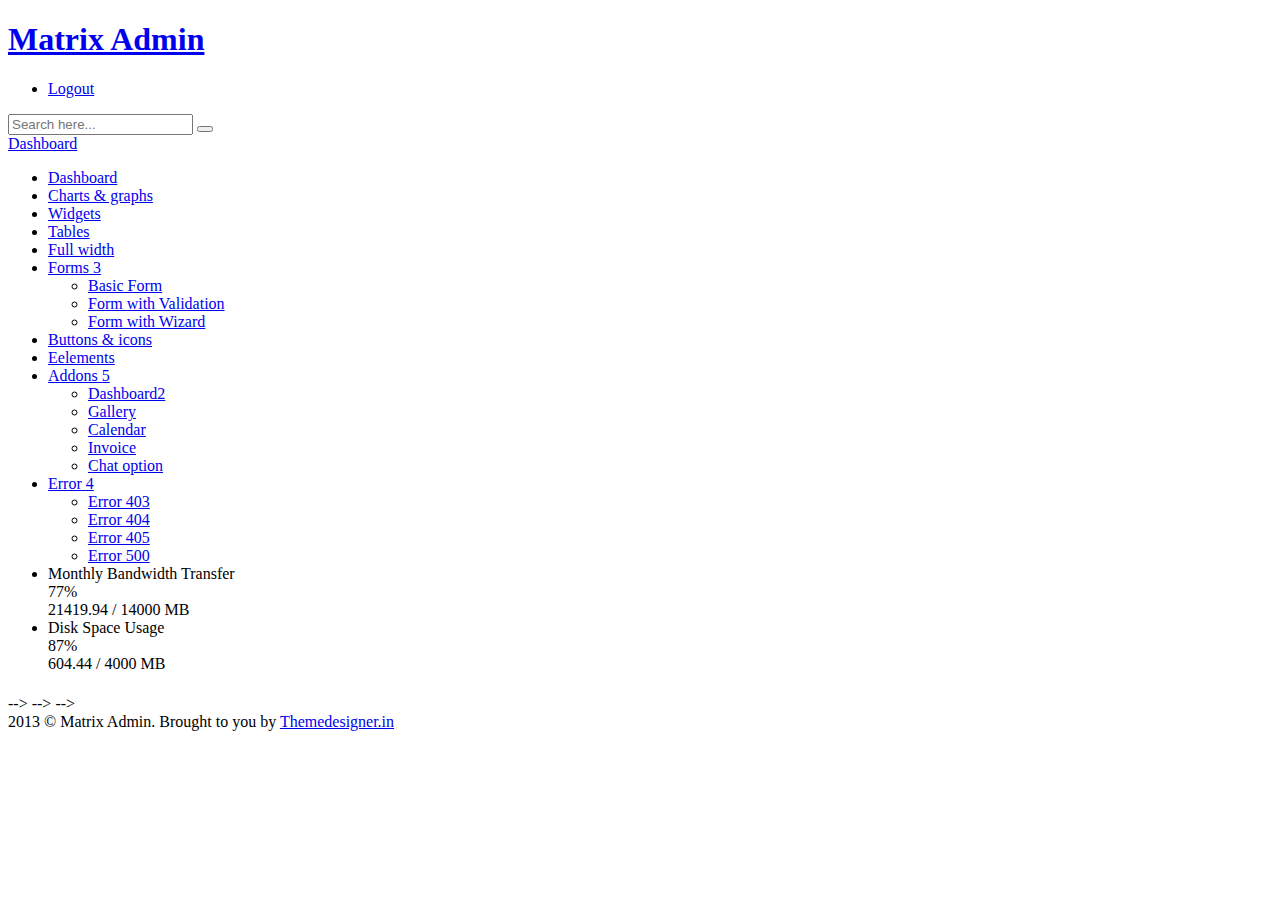
==== tripleA/src/main/resources/templates/HTML/index.html @ 8d5629da "carga tema para sistema prueba" ====
<!DOCTYPE html>
<html xmlns:th="http://www.thymeleaf.org">
<head th:fragment="head">
<title>Matrix Admin</title>
<meta charset="UTF-8" />
<meta name="viewport" content="width=device-width, initial-scale=1.0" />
<link rel="stylesheet" href="/css/bootstrap.min.css"
	th:href="@{/css/bootstrap.min.css}" />
<link rel="stylesheet" href="/css/bootstrap-responsive.min.css"
	th:href="@{/css/bootstrap-responsive.min.css}" />
<link rel="stylesheet" href="/css/fullcalendar.css"
	th:href="@{/css/fullcalendar.css}" />
<link rel="stylesheet" href="/css/matrix-style.css"
	th:href="@{/css/matrix-style.css}" />
<link rel="stylesheet" href="/css/matrix-media.css"
	th:href="@{/css/matrix-media.css}" />
<link href="/font-awesome/css/font-awesome.css" rel="stylesheet"
	th:href="@{/font-awesome/css/font-awesome.css}" />
<link rel="stylesheet" href="/css/jquery.gritter.css"
	th:href="@{/css/jquery.gritter.css}" />
<link
	href='http://fonts.googleapis.com/css?family=Open+Sans:400,700,800'
	rel='stylesheet' type='text/css'>
	
</head>
<body>

	<!--Header-part-->
	<header th:fragment="header">
		<div id="header">
			<h1>
				<a href="dashboard.html">Matrix Admin</a>
			</h1>
		</div>
		<!--close-Header-part-->


		<!--top-Header-menu-->
		<div id="user-nav" class="navbar navbar-inverse">
			<ul class="nav">
<!-- 				<li class="dropdown" id="profile-messages"><a title="" href="#" data-toggle="dropdown" data-target="#profile-messages" class="dropdown-toggle"> -->
<!-- 					<i class="icon icon-user"></i> <span class="text">Welcome User</span><b class="caret"></b></a> -->
<!-- 					<ul class="dropdown-menu"> -->
<!-- 						<li><a href="#"><i class="icon-user"></i> My Profile</a></li> -->
<!-- 						<li class="divider"></li> -->
<!-- 						<li><a href="#"><i class="icon-check"></i> My Tasks</a></li> -->
<!-- 						<li class="divider"></li> -->
<!-- 						<li><a href="login.html"><i class="icon-key"></i> Log Out</a></li> -->
<!-- 					</ul></li> -->
<!-- 				<li class="dropdown" id="menu-messages"><a href="#" -->
<!-- 					data-toggle="dropdown" data-target="#menu-messages" -->
<!-- 					class="dropdown-toggle"><i class="icon icon-envelope"></i> <span -->
<!-- 						class="text">Messages</span> <span class="label label-important">5</span> -->
<!-- 						<b class="caret"></b></a> -->
<!-- 					<ul class="dropdown-menu"> -->
<!-- 						<li><a class="sAdd" title="" href="#"><i -->
<!-- 								class="icon-plus"></i> new message</a></li> -->
<!-- 						<li class="divider"></li> -->
<!-- 						<li><a class="sInbox" title="" href="#"><i -->
<!-- 								class="icon-envelope"></i> inbox</a></li> -->
<!-- 						<li class="divider"></li> -->
<!-- 						<li><a class="sOutbox" title="" href="#"><i -->
<!-- 								class="icon-arrow-up"></i> outbox</a></li> -->
<!-- 						<li class="divider"></li> -->
<!-- 						<li><a class="sTrash" title="" href="#"><i -->
<!-- 								class="icon-trash"></i> trash</a></li> -->
<!-- 					</ul></li> -->
<!-- 				<li class=""><a title="" href="#"><i class="icon icon-cog"></i> -->
<!-- 						<span class="text">Settings</span></a></li> -->
				<li class=""><a title="" href="login.html"><i class="icon icon-share-alt"></i> <span class="text">Logout</span></a></li>
			</ul>
		</div>
		<!--close-top-Header-menu-->
		<!--start-top-serch-->
		<div id="search">
			<input type="text" placeholder="Search here..." />
			<button type="submit" class="tip-bottom" title="Search">
				<i class="icon-search icon-white"></i>
			</button>
		</div>
	</header>
	<!--close-top-serch-->
	<!--sidebar-menu-->
	<div th:fragment="sidebar" id="sidebar">
		<a href="#" class="visible-phone"><i class="icon icon-home"></i>
			Dashboard</a>
		<ul>
			<li class="active"><a href="index.html"><i
					class="icon icon-home"></i> <span>Dashboard</span></a></li>
			<li><a href="charts.html"><i class="icon icon-signal"></i> <span>Charts
						&amp; graphs</span></a></li>
			<li><a href="widgets.html"><i class="icon icon-inbox"></i> <span>Widgets</span></a>
			</li>
			<li><a href="tables.html"><i class="icon icon-th"></i> <span>Tables</span></a></li>
			<li><a href="grid.html"><i class="icon icon-fullscreen"></i>
					<span>Full width</span></a></li>
			<li class="submenu"><a href="#"><i class="icon icon-th-list"></i>
					<span>Forms</span> <span class="label label-important">3</span></a>
				<ul>
					<li><a href="form-common.html">Basic Form</a></li>
					<li><a href="form-validation.html">Form with Validation</a></li>
					<li><a href="form-wizard.html">Form with Wizard</a></li>
				</ul></li>
			<li><a href="buttons.html"><i class="icon icon-tint"></i> <span>Buttons
						&amp; icons</span></a></li>
			<li><a href="interface.html"><i class="icon icon-pencil"></i>
					<span>Eelements</span></a></li>
			<li class="submenu"><a href="#"><i class="icon icon-file"></i>
					<span>Addons</span> <span class="label label-important">5</span></a>
				<ul>
					<li><a href="index2.html">Dashboard2</a></li>
					<li><a href="gallery.html">Gallery</a></li>
					<li><a href="calendar.html">Calendar</a></li>
					<li><a href="invoice.html">Invoice</a></li>
					<li><a href="chat.html">Chat option</a></li>
				</ul></li>
			<li class="submenu"><a href="#"><i
					class="icon icon-info-sign"></i> <span>Error</span> <span
					class="label label-important">4</span></a>
				<ul>
					<li><a href="error403.html">Error 403</a></li>
					<li><a href="error404.html">Error 404</a></li>
					<li><a href="error405.html">Error 405</a></li>
					<li><a href="error500.html">Error 500</a></li>
				</ul></li>
			<li class="content"><span>Monthly Bandwidth Transfer</span>
				<div
					class="progress progress-mini progress-danger active progress-striped">
					<div style="width: 77%;" class="bar"></div>
				</div> <span class="percent">77%</span>
				<div class="stat">21419.94 / 14000 MB</div></li>
			<li class="content"><span>Disk Space Usage</span>
				<div class="progress progress-mini active progress-striped">
					<div style="width: 87%;" class="bar"></div>
				</div> <span class="percent">87%</span>
				<div class="stat">604.44 / 4000 MB</div></li>
		</ul>
	</div>
	<!--sidebar-menu-->

	<!--main-container-part-->
	<div id="content">
		<!--breadcrumbs-->
		<div th:fragment="content-header" id="content-header">
			<!--   vista del lugar donde estas vista mas amigable que la URL conciderar que debe cambiar segun este en la nav de la pag-->
<!-- 			<div id="breadcrumb"> -->
<!-- 				<a href="index.html" title="Go to Home" class="tip-bottom"><i -->
<!-- 					class="icon-home"></i> Home</a> -->
<!-- 			</div> -->
					<h5 th:text="${titulo}"></h5>

		</div>
		<!--End-breadcrumbs-->

		<!--Action boxes-->
		<div class="container-fluid">
			<!--     <div class="quick-actions_homepage"> -->
			<!--       <ul class="quick-actions"> -->
			<!--         <li class="bg_lb"> <a href="index.html"> <i class="icon-dashboard"></i> <span class="label label-important">20</span> My Dashboard </a> </li> -->
			<!--         <li class="bg_lg span3"> <a href="charts.html"> <i class="icon-signal"></i> Charts</a> </li> -->
			<!--         <li class="bg_ly"> <a href="widgets.html"> <i class="icon-inbox"></i><span class="label label-success">101</span> Widgets </a> </li> -->
			<!--         <li class="bg_lo"> <a href="tables.html"> <i class="icon-th"></i> Tables</a> </li> -->
			<!--         <li class="bg_ls"> <a href="grid.html"> <i class="icon-fullscreen"></i> Full width</a> </li> -->
			<!--         <li class="bg_lo span3"> <a href="form-common.html"> <i class="icon-th-list"></i> Forms</a> </li> -->
			<!--         <li class="bg_ls"> <a href="buttons.html"> <i class="icon-tint"></i> Buttons</a> </li> -->
			<!--         <li class="bg_lb"> <a href="interface.html"> <i class="icon-pencil"></i>Elements</a> </li> -->
			<!--         <li class="bg_lg"> <a href="calendar.html"> <i class="icon-calendar"></i> Calendar</a> </li> -->
			<!--         <li class="bg_lr"> <a href="error404.html"> <i class="icon-info-sign"></i> Error</a> </li> -->

			<!--       </ul> -->
			<!--     </div> -->
			<!-- <!--End-Action boxes-->
			-->

			<!-- <!--Chart-box-->
			-->
			<!--     <div class="row-fluid"> -->
			<!--       <div class="widget-box"> -->
			<!--         <div class="widget-title bg_lg"><span class="icon"><i class="icon-signal"></i></span> -->
			<!--           <h5>Site Analytics</h5> -->
			<!--         </div> -->
			<!--         <div class="widget-content" > -->
			<!--           <div class="row-fluid"> -->
			<!--             <div class="span9"> -->
			<!--               <div class="chart"></div> -->
			<!--             </div> -->
			<!--             <div class="span3"> -->
			<!--               <ul class="site-stats"> -->
			<!--                 <li class="bg_lh"><i class="icon-user"></i> <strong>2540</strong> <small>Total Users</small></li> -->
			<!--                 <li class="bg_lh"><i class="icon-plus"></i> <strong>120</strong> <small>New Users </small></li> -->
			<!--                 <li class="bg_lh"><i class="icon-shopping-cart"></i> <strong>656</strong> <small>Total Shop</small></li> -->
			<!--                 <li class="bg_lh"><i class="icon-tag"></i> <strong>9540</strong> <small>Total Orders</small></li> -->
			<!--                 <li class="bg_lh"><i class="icon-repeat"></i> <strong>10</strong> <small>Pending Orders</small></li> -->
			<!--                 <li class="bg_lh"><i class="icon-globe"></i> <strong>8540</strong> <small>Online Orders</small></li> -->
			<!--               </ul> -->
			<!--             </div> -->
			<!--           </div> -->
			<!--         </div> -->
			<!--       </div> -->
			<!--     </div> -->
			<!-- <!--End-Chart-box-->
			-->
			<!--     <hr/> -->
			<!--     <div class="row-fluid"> -->
			<!--       <div class="span6"> -->
			<!--         <div class="widget-box"> -->
			<!--           <div class="widget-title bg_ly" data-toggle="collapse" href="#collapseG2"><span class="icon"><i class="icon-chevron-down"></i></span> -->
			<!--             <h5>Latest Posts</h5> -->
			<!--           </div> -->
			<!--           <div class="widget-content nopadding collapse in" id="collapseG2"> -->
			<!--             <ul class="recent-posts"> -->
			<!--               <li> -->
			<!--                 <div class="user-thumb"> <img width="40" height="40" alt="User" src="img/demo/av1.jpg"> </div> -->
			<!--                 <div class="article-post"> <span class="user-info"> By: john Deo / Date: 2 Aug 2012 / Time:09:27 AM </span> -->
			<!--                   <p><a href="#">This is a much longer one that will go on for a few lines.It has multiple paragraphs and is full of waffle to pad out the comment.</a> </p> -->
			<!--                 </div> -->
			<!--               </li> -->
			<!--               <li> -->
			<!--                 <div class="user-thumb"> <img width="40" height="40" alt="User" src="img/demo/av2.jpg"> </div> -->
			<!--                 <div class="article-post"> <span class="user-info"> By: john Deo / Date: 2 Aug 2012 / Time:09:27 AM </span> -->
			<!--                   <p><a href="#">This is a much longer one that will go on for a few lines.It has multiple paragraphs and is full of waffle to pad out the comment.</a> </p> -->
			<!--                 </div> -->
			<!--               </li> -->
			<!--               <li> -->
			<!--                 <div class="user-thumb"> <img width="40" height="40" alt="User" src="img/demo/av4.jpg"> </div> -->
			<!--                 <div class="article-post"> <span class="user-info"> By: john Deo / Date: 2 Aug 2012 / Time:09:27 AM </span> -->
			<!--                   <p><a href="#">This is a much longer one that will go on for a few lines.Itaffle to pad out the comment.</a> </p> -->
			<!--                 </div> -->
			<!--               <li> -->
			<!--                 <button class="btn btn-warning btn-mini">View All</button> -->
			<!--               </li> -->
			<!--             </ul> -->
			<!--           </div> -->
			<!--         </div> -->
			<!--         <div class="widget-box"> -->
			<!--           <div class="widget-title"> <span class="icon"><i class="icon-ok"></i></span> -->
			<!--             <h5>To Do list</h5> -->
			<!--           </div> -->
			<!--           <div class="widget-content"> -->
			<!--             <div class="todo"> -->
			<!--               <ul> -->
			<!--                 <li class="clearfix"> -->
			<!--                   <div class="txt"> Luanch This theme on Themeforest <span class="by label">Alex</span></div> -->
			<!--                   <div class="pull-right"> <a class="tip" href="#" title="Edit Task"><i class="icon-pencil"></i></a> <a class="tip" href="#" title="Delete"><i class="icon-remove"></i></a> </div> -->
			<!--                 </li> -->
			<!--                 <li class="clearfix"> -->
			<!--                   <div class="txt"> Manage Pending Orders <span class="date badge badge-warning">Today</span> </div> -->
			<!--                   <div class="pull-right"> <a class="tip" href="#" title="Edit Task"><i class="icon-pencil"></i></a> <a class="tip" href="#" title="Delete"><i class="icon-remove"></i></a> </div> -->
			<!--                 </li> -->
			<!--                 <li class="clearfix"> -->
			<!--                   <div class="txt"> MAke your desk clean <span class="by label">Admin</span></div> -->
			<!--                   <div class="pull-right"> <a class="tip" href="#" title="Edit Task"><i class="icon-pencil"></i></a> <a class="tip" href="#" title="Delete"><i class="icon-remove"></i></a> </div> -->
			<!--                 </li> -->
			<!--                 <li class="clearfix"> -->
			<!--                   <div class="txt"> Today we celebrate the theme <span class="date badge badge-info">08.03.2013</span> </div> -->
			<!--                   <div class="pull-right"> <a class="tip" href="#" title="Edit Task"><i class="icon-pencil"></i></a> <a class="tip" href="#" title="Delete"><i class="icon-remove"></i></a> </div> -->
			<!--                 </li> -->
			<!--                 <li class="clearfix"> -->
			<!--                   <div class="txt"> Manage all the orders <span class="date badge badge-important">12.03.2013</span> </div> -->
			<!--                   <div class="pull-right"> <a class="tip" href="#" title="Edit Task"><i class="icon-pencil"></i></a> <a class="tip" href="#" title="Delete"><i class="icon-remove"></i></a> </div> -->
			<!--                 </li> -->
			<!--               </ul> -->
			<!--             </div> -->
			<!--           </div> -->
			<!--         </div> -->
			<!--         <div class="widget-box"> -->
			<!--           <div class="widget-title"> <span class="icon"><i class="icon-ok"></i></span> -->
			<!--             <h5>Progress Box</h5> -->
			<!--           </div> -->
			<!--           <div class="widget-content"> -->
			<!--             <ul class="unstyled"> -->
			<!--               <li> <span class="icon24 icomoon-icon-arrow-up-2 green"></span> 81% Clicks <span class="pull-right strong">567</span> -->
			<!--                 <div class="progress progress-striped "> -->
			<!--                   <div style="width: 81%;" class="bar"></div> -->
			<!--                 </div> -->
			<!--               </li> -->
			<!--               <li> <span class="icon24 icomoon-icon-arrow-up-2 green"></span> 72% Uniquie Clicks <span class="pull-right strong">507</span> -->
			<!--                 <div class="progress progress-success progress-striped "> -->
			<!--                   <div style="width: 72%;" class="bar"></div> -->
			<!--                 </div> -->
			<!--               </li> -->
			<!--               <li> <span class="icon24 icomoon-icon-arrow-down-2 red"></span> 53% Impressions <span class="pull-right strong">457</span> -->
			<!--                 <div class="progress progress-warning progress-striped "> -->
			<!--                   <div style="width: 53%;" class="bar"></div> -->
			<!--                 </div> -->
			<!--               </li> -->
			<!--               <li> <span class="icon24 icomoon-icon-arrow-up-2 green"></span> 3% Online Users <span class="pull-right strong">8</span> -->
			<!--                 <div class="progress progress-danger progress-striped "> -->
			<!--                   <div style="width: 3%;" class="bar"></div> -->
			<!--                 </div> -->
			<!--               </li> -->
			<!--             </ul> -->
			<!--           </div> -->
			<!--         </div> -->
			<!--         <div class="widget-box"> -->
			<!--           <div class="widget-title bg_lo"  data-toggle="collapse" href="#collapseG3" > <span class="icon"> <i class="icon-chevron-down"></i> </span> -->
			<!--             <h5>News updates</h5> -->
			<!--           </div> -->
			<!--           <div class="widget-content nopadding updates collapse in" id="collapseG3"> -->
			<!--             <div class="new-update clearfix"><i class="icon-ok-sign"></i> -->
			<!--               <div class="update-done"><a title="" href="#"><strong>Lorem ipsum dolor sit amet, consectetur adipiscing elit.</strong></a> <span>dolor sit amet, consectetur adipiscing eli</span> </div> -->
			<!--               <div class="update-date"><span class="update-day">20</span>jan</div> -->
			<!--             </div> -->
			<!--             <div class="new-update clearfix"> <i class="icon-gift"></i> <span class="update-notice"> <a title="" href="#"><strong>Congratulation Maruti, Happy Birthday </strong></a> <span>many many happy returns of the day</span> </span> <span class="update-date"><span class="update-day">11</span>jan</span> </div> -->
			<!--             <div class="new-update clearfix"> <i class="icon-move"></i> <span class="update-alert"> <a title="" href="#"><strong>Maruti is a Responsive Admin theme</strong></a> <span>But already everything was solved. It will ...</span> </span> <span class="update-date"><span class="update-day">07</span>Jan</span> </div> -->
			<!--             <div class="new-update clearfix"> <i class="icon-leaf"></i> <span class="update-done"> <a title="" href="#"><strong>Envato approved Maruti Admin template</strong></a> <span>i am very happy to approved by TF</span> </span> <span class="update-date"><span class="update-day">05</span>jan</span> </div> -->
			<!--             <div class="new-update clearfix"> <i class="icon-question-sign"></i> <span class="update-notice"> <a title="" href="#"><strong>I am alwayse here if you have any question</strong></a> <span>we glad that you choose our template</span> </span> <span class="update-date"><span class="update-day">01</span>jan</span> </div> -->
			<!--           </div> -->
			<!--         </div> -->

			<!--       </div> -->
			<!--       <div class="span6"> -->
			<!--         <div class="widget-box widget-chat"> -->
			<!--           <div class="widget-title bg_lb"> <span class="icon"> <i class="icon-comment"></i> </span> -->
			<!--             <h5>Chat Option</h5> -->
			<!--           </div> -->
			<!--           <div class="widget-content nopadding collapse in" id="collapseG4"> -->
			<!--             <div class="chat-users panel-right2"> -->
			<!--               <div class="panel-title"> -->
			<!--                 <h5>Online Users</h5> -->
			<!--               </div> -->
			<!--               <div class="panel-content nopadding"> -->
			<!--                 <ul class="contact-list"> -->
			<!--                   <li id="user-Alex" class="online"><a href=""><img alt="" src="img/demo/av1.jpg" /> <span>Alex</span></a></li> -->
			<!--                   <li id="user-Linda"><a href=""><img alt="" src="img/demo/av2.jpg" /> <span>Linda</span></a></li> -->
			<!--                   <li id="user-John" class="online new"><a href=""><img alt="" src="img/demo/av3.jpg" /> <span>John</span></a><span class="msg-count badge badge-info">3</span></li> -->
			<!--                   <li id="user-Mark" class="online"><a href=""><img alt="" src="img/demo/av4.jpg" /> <span>Mark</span></a></li> -->
			<!--                   <li id="user-Maxi" class="online"><a href=""><img alt="" src="img/demo/av5.jpg" /> <span>Maxi</span></a></li> -->
			<!--                 </ul> -->
			<!--               </div> -->
			<!--             </div> -->
			<!--             <div class="chat-content panel-left2"> -->
			<!--               <div class="chat-messages" id="chat-messages"> -->
			<!--                 <div id="chat-messages-inner"></div> -->
			<!--               </div> -->
			<!--               <div class="chat-message well"> -->
			<!--                 <button class="btn btn-success">Send</button> -->
			<!--                 <span class="input-box"> -->
			<!--                 <input type="text" name="msg-box" id="msg-box" /> -->
			<!--                 </span> </div> -->
			<!--             </div> -->
			<!--           </div> -->
			<!--         </div> -->
			<!--         <div class="widget-box"> -->
			<!--           <div class="widget-title"><span class="icon"><i class="icon-user"></i></span> -->
			<!--             <h5>Our Partner (Box with Fix height)</h5> -->
			<!--           </div> -->
			<!--           <div class="widget-content nopadding fix_hgt"> -->
			<!--             <ul class="recent-posts"> -->
			<!--               <li> -->
			<!--                 <div class="user-thumb"> <img width="40" height="40" alt="User" src="img/demo/av1.jpg"> </div> -->
			<!--                 <div class="article-post"> <span class="user-info">John Deo</span> -->
			<!--                   <p>Web Desginer &amp; creative Front end developer</p> -->
			<!--                 </div> -->
			<!--               </li> -->
			<!--               <li> -->
			<!--                 <div class="user-thumb"> <img width="40" height="40" alt="User" src="img/demo/av2.jpg"> </div> -->
			<!--                 <div class="article-post"> <span class="user-info">John Deo</span> -->
			<!--                   <p>Web Desginer &amp; creative Front end developer</p> -->
			<!--                 </div> -->
			<!--               </li> -->
			<!--               <li> -->
			<!--                 <div class="user-thumb"> <img width="40" height="40" alt="User" src="img/demo/av4.jpg"> </div> -->
			<!--                 <div class="article-post"> <span class="user-info">John Deo</span> -->
			<!--                   <p>Web Desginer &amp; creative Front end developer</p> -->
			<!--                 </div> -->
			<!--             </ul> -->
			<!--           </div> -->
			<!--         </div> -->
			<!--         <div class="accordion" id="collapse-group"> -->
			<!--           <div class="accordion-group widget-box"> -->
			<!--             <div class="accordion-heading"> -->
			<!--               <div class="widget-title"> <a data-parent="#collapse-group" href="#collapseGOne" data-toggle="collapse"> <span class="icon"><i class="icon-magnet"></i></span> -->
			<!--                 <h5>Accordion Example 1</h5> -->
			<!--                 </a> </div> -->
			<!--             </div> -->
			<!--             <div class="collapse in accordion-body" id="collapseGOne"> -->
			<!--               <div class="widget-content"> It has multiple paragraphs and is full of waffle to pad out the comment. Usually, you just wish these sorts of comments would come to an end. </div> -->
			<!--             </div> -->
			<!--           </div> -->
			<!--           <div class="accordion-group widget-box"> -->
			<!--             <div class="accordion-heading"> -->
			<!--               <div class="widget-title"> <a data-parent="#collapse-group" href="#collapseGTwo" data-toggle="collapse"> <span class="icon"><i class="icon-magnet"></i></span> -->
			<!--                 <h5>Accordion Example 2</h5> -->
			<!--                 </a> </div> -->
			<!--             </div> -->
			<!--             <div class="collapse accordion-body" id="collapseGTwo"> -->
			<!--               <div class="widget-content">And is full of waffle to It has multiple paragraphs and is full of waffle to pad out the comment. Usually, you just wish these sorts of comments would come to an end.</div> -->
			<!--             </div> -->
			<!--           </div> -->
			<!--           <div class="accordion-group widget-box"> -->
			<!--             <div class="accordion-heading"> -->
			<!--               <div class="widget-title"> <a data-parent="#collapse-group" href="#collapseGThree" data-toggle="collapse"> <span class="icon"><i class="icon-magnet"></i></span> -->
			<!--                 <h5>Accordion Example 3</h5> -->
			<!--                 </a> </div> -->
			<!--             </div> -->
			<!--             <div class="collapse accordion-body" id="collapseGThree"> -->
			<!--               <div class="widget-content"> Waffle to It has multiple paragraphs and is full of waffle to pad out the comment. Usually, you just </div> -->
			<!--             </div> -->
			<!--           </div> -->
			<!--         </div> -->
			<!--         <div class="widget-box collapsible"> -->
			<!--           <div class="widget-title"> <a data-toggle="collapse" href="#collapseOne"> <span class="icon"><i class="icon-arrow-right"></i></span> -->
			<!--             <h5>Toggle, Open by default, </h5> -->
			<!--             </a> </div> -->
			<!--           <div id="collapseOne" class="collapse in"> -->
			<!--             <div class="widget-content"> This box is opened by default, paragraphs and is full of waffle to pad out the comment. Usually, you just wish these sorts of comments would come to an end. </div> -->
			<!--           </div> -->
			<!--           <div class="widget-title"> <a data-toggle="collapse" href="#collapseTwo"> <span class="icon"><i class="icon-remove"></i></span> -->
			<!--             <h5>Toggle, closed by default</h5> -->
			<!--             </a> </div> -->
			<!--           <div id="collapseTwo" class="collapse"> -->
			<!--             <div class="widget-content"> This box is now open </div> -->
			<!--           </div> -->
			<!--           <div class="widget-title"> <a data-toggle="collapse" href="#collapseThree"> <span class="icon"><i class="icon-remove"></i></span> -->
			<!--             <h5>Toggle, closed by default</h5> -->
			<!--             </a> </div> -->
			<!--           <div id="collapseThree" class="collapse"> -->
			<!--             <div class="widget-content"> This box is now open </div> -->
			<!--           </div> -->
			<!--         </div> -->
			<!--         <div class="widget-box"> -->
			<!--           <div class="widget-title"> -->
			<!--             <ul class="nav nav-tabs"> -->
			<!--               <li class="active"><a data-toggle="tab" href="#tab1">Tab1</a></li> -->
			<!--               <li><a data-toggle="tab" href="#tab2">Tab2</a></li> -->
			<!--               <li><a data-toggle="tab" href="#tab3">Tab3</a></li> -->
			<!--             </ul> -->
			<!--           </div> -->
			<!--           <div class="widget-content tab-content"> -->
			<!--             <div id="tab1" class="tab-pane active"> -->
			<!--               <p>And is full of waffle to It has multiple paragraphs and is full of waffle to pad out the comment. Usually, you just wish these sorts of comments would come to an end.multiple paragraphs and is full of waffle to pad out the comment.</p> -->
			<!--               <img src="img/demo/demo-image1.jpg" alt="demo-image"/></div> -->
			<!--             <div id="tab2" class="tab-pane"> <img src="img/demo/demo-image2.jpg" alt="demo-image"/> -->
			<!--               <p>And is full of waffle to It has multiple paragraphs and is full of waffle to pad out the comment. Usually, you just wish these sorts of comments would come to an end.multiple paragraphs and is full of waffle to pad out the comment.</p> -->
			<!--             </div> -->
			<!--             <div id="tab3" class="tab-pane"> -->
			<!--               <p>And is full of waffle to It has multiple paragraphs and is full of waffle to pad out the comment. Usually, you just wish these sorts of comments would come to an end.multiple paragraphs and is full of waffle to pad out the comment. </p> -->
			<!--               <img src="img/demo/demo-image3.jpg" alt="demo-image"/></div> -->
			<!--           </div> -->
			<!--         </div> -->
			<!--       </div> -->
			<!--     </div> -->
		</div>
	</div>

	<!--end-main-container-part-->

	<!--Footer-part-->
	<footer th:fragment="footer">
		<div class="row-fluid">
			<div id="footer" class="span12">
				2013 &copy; Matrix Admin. Brought to you by <a
					href="http://themedesigner.in">Themedesigner.in</a>
			</div>
		</div>

		<!--end-Footer-part-->

		<script th:src="@{/js/excanvas.min.js}"></script>
		<script th:src="@{/js/jquery.min.js}"></script>
		<script th:src="@{/js/jquery.ui.custom.js}"></script>
		<script th:src="@{/js/bootstrap.min.js}"></script>
		<script th:src="@{/js/jquery.flot.min.js}"></script>
		<script th:src="@{/js/jquery.flot.resize.min.js}"></script>
		<script th:src="@{/js/jquery.peity.min.js}"></script>
		<script th:src="@{/js/fullcalendar.min.js}"></script>
		<script th:src="@{/js/matrix.js}"></script>
		<script th:src="@{/js/matrix.dashboard.js}"></script>
		<script th:src="@{/js/jquery.gritter.min.js}"></script>
		<script th:src="@{/js/matrix.interface.js}"></script>
		<script th:src="@{/js/matrix.chat.js}"></script>
		<script th:src="@{/js/jquery.validate.js}"></script>
		<script th:src="@{/js/matrix.form_validation.js}"></script>
		<script th:src="@{/js/jquery.wizard.js}"></script>
		<script th:src="@{/js/jquery.uniform.js}"></script>
		<script th:src="@{/js/select2.min.js}"></script>
		<script th:src="@{/js/matrix.popover.js}"></script>
		<script th:src="@{/js/jquery.dataTables.min.js}"></script>
		<script th:src="@{/js/matrix.tables.js}"></script>
	</footer>
	<script type="text/javascript">
		// This function is called from the pop-up menus to transfer to
		// a different page. Ignore if the value returned is a null string:
		function goPage(newURL) {

			// if url is empty, skip the menu dividers and reset the menu selection to default
			if (newURL != "") {

				// if url is "-", it is this page -- reset the menu:
				if (newURL == "-") {
					resetMenu();
				}
				// else, send page to designated URL            
				else {
					document.location.href = newURL;
				}
			}
		}

		// resets the menu selection upon entry to this page:
		function resetMenu() {
			document.gomenu.selector.selectedIndex = 2;
		}
	</script>
</body>
</html>
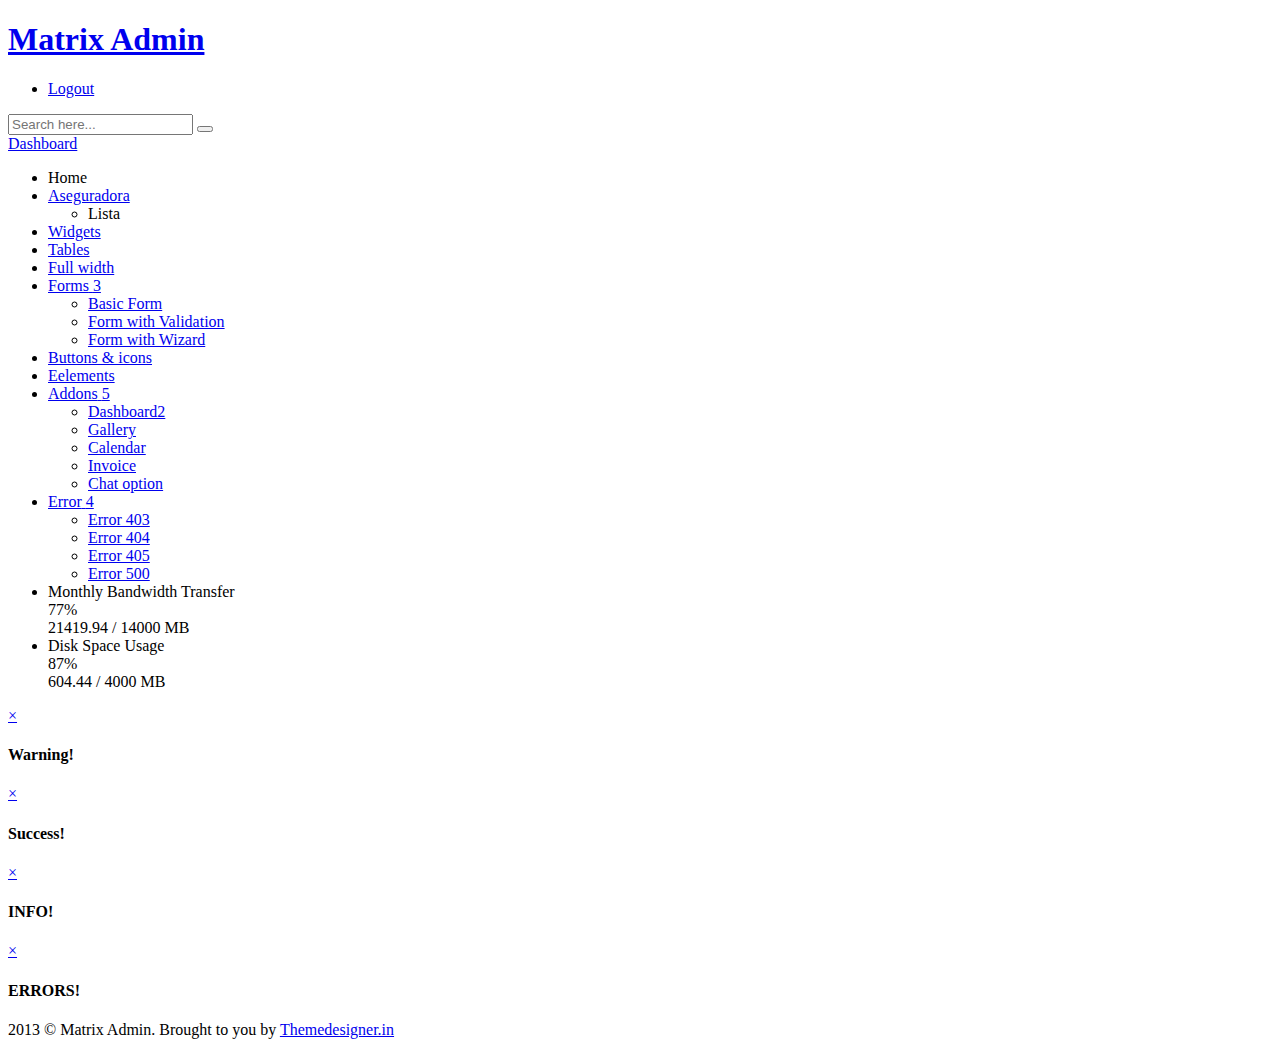
==== commit b67e49d1: "se agrega paginador" ====
--- a/tripleA/src/main/resources/templates/HTML/index.html
+++ b/tripleA/src/main/resources/templates/HTML/index.html
@@ -22,6 +22,16 @@
 	href='http://fonts.googleapis.com/css?family=Open+Sans:400,700,800'
 	rel='stylesheet' type='text/css'>
 	
+<script type="text/javascript" th:src="@{/js/jQuery/jQuery-3.3.1.min.js}"></script>
+	
+	
+<script type="text/javascript">
+        $(document).ready(function() {
+        	setTimeout(function() {
+                $("#messages").fadeOut(1500);
+            },3000);
+		});
+</script>	
 </head>
 <body>
 
@@ -85,15 +95,18 @@
 		<a href="#" class="visible-phone"><i class="icon icon-home"></i>
 			Dashboard</a>
 		<ul>
-			<li class="active"><a href="index.html"><i
-					class="icon icon-home"></i> <span>Dashboard</span></a></li>
-			<li><a href="charts.html"><i class="icon icon-signal"></i> <span>Charts
-						&amp; graphs</span></a></li>
+			<li class="active"><a th:href="@{/}"><i
+					class="icon icon-home"></i> <span>Home</span></a></li>
+			<li class="submenu"><a href="#"><i class="icon icon-signal"></i> <span>Aseguradora</span></a>
+				<ul>
+					<li><a th:href="@{/aseguradora/listar}">Lista</a></li>					
+				</ul>
+			
+			</li>
 			<li><a href="widgets.html"><i class="icon icon-inbox"></i> <span>Widgets</span></a>
 			</li>
 			<li><a href="tables.html"><i class="icon icon-th"></i> <span>Tables</span></a></li>
-			<li><a href="grid.html"><i class="icon icon-fullscreen"></i>
-					<span>Full width</span></a></li>
+			<li><a href="grid.html"><i class="icon icon-fullscreen"></i><span>Full width</span></a></li>
 			<li class="submenu"><a href="#"><i class="icon icon-th-list"></i>
 					<span>Forms</span> <span class="label label-important">3</span></a>
 				<ul>
@@ -147,13 +160,37 @@
 <!-- 				<a href="index.html" title="Go to Home" class="tip-bottom"><i -->
 <!-- 					class="icon-home"></i> Home</a> -->
 <!-- 			</div> -->
-					<h5 th:text="${titulo}"></h5>
+
 
 		</div>
 		<!--End-breadcrumbs-->
 
 		<!--Action boxes-->
+		
+		
+
+		</div>
 		<div class="container-fluid">
+<!-- 		mensajes del sistema -->
+		<div id="messages" th:fragment="messages">
+			<div class="alert alert-block" th:if="${warning != null}" th:text="${warning}"><a class="close" data-dismiss="alert" href="#">×</a>
+              <h4 class="alert-heading">Warning!</h4>
+            </div>
+            
+            <div class="alert alert-success alert-block" th:if="${ success != null}" th:text="${success}"><a class="close" data-dismiss="alert" href="#">×</a>
+              <h4 class="alert-heading">Success!</h4>
+            </div>
+            
+            <div class="alert alert-info alert-block" th:if="${ info != null}" th:text="${info}"><a class="close" data-dismiss="alert" href="#">×</a>
+              <h4 class="alert-heading">INFO!</h4>
+            </div>
+            
+            <div class="alert alert-error alert-block" th:if="${ error != null}" th:text="${error}"><a class="close" data-dismiss="alert" href="#">×</a>
+              <h4 class="alert-heading">ERRORS!</h4>
+            </div>
+            
+		</div>
+		
 			<!--     <div class="quick-actions_homepage"> -->
 			<!--       <ul class="quick-actions"> -->
 			<!--         <li class="bg_lb"> <a href="index.html"> <i class="icon-dashboard"></i> <span class="label label-important">20</span> My Dashboard </a> </li> -->
@@ -170,10 +207,9 @@
 			<!--       </ul> -->
 			<!--     </div> -->
 			<!-- <!--End-Action boxes-->
-			-->
+			
 
 			<!-- <!--Chart-box-->
-			-->
 			<!--     <div class="row-fluid"> -->
 			<!--       <div class="widget-box"> -->
 			<!--         <div class="widget-title bg_lg"><span class="icon"><i class="icon-signal"></i></span> -->
@@ -199,7 +235,6 @@
 			<!--       </div> -->
 			<!--     </div> -->
 			<!-- <!--End-Chart-box-->
-			-->
 			<!--     <hr/> -->
 			<!--     <div class="row-fluid"> -->
 			<!--       <div class="span6"> -->
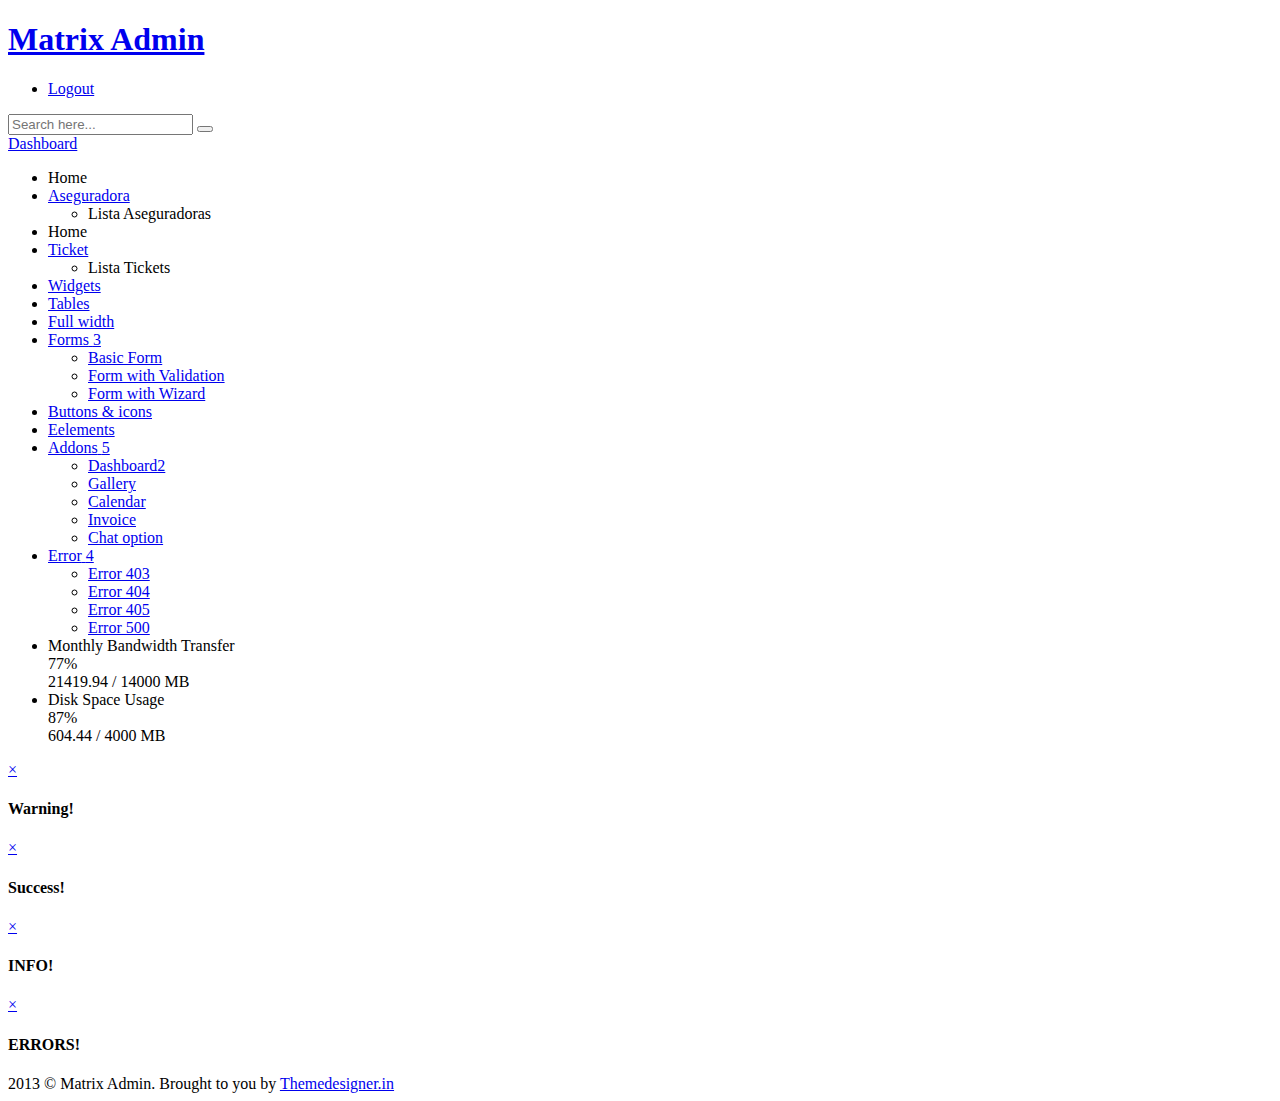
==== commit dbc9cb26: "adelanto del dia" ====
--- a/tripleA/src/main/resources/templates/HTML/index.html
+++ b/tripleA/src/main/resources/templates/HTML/index.html
@@ -97,12 +97,23 @@
 		<ul>
 			<li class="active"><a th:href="@{/}"><i
 					class="icon icon-home"></i> <span>Home</span></a></li>
-			<li class="submenu"><a href="#"><i class="icon icon-signal"></i> <span>Aseguradora</span></a>
+			<li class="submenu"><a href="#"><i class="icon icon-folder-close"></i> <span>Aseguradora</span></a>
 				<ul>
-					<li><a th:href="@{/aseguradora/listar}">Lista</a></li>					
+					<li><a th:href="@{/aseguradora/listar}"><i class="icon icon-list"></i><span>Lista Aseguradoras</span></a></li>					
 				</ul>
 			
 			</li>
+			
+			<li class="active"><a th:href="@{/}"><i
+					class="icon icon-home"></i> <span>Home</span></a></li>
+			<li class="submenu"><a href="#"><i class="icon icon-folder-close"></i> <span>Ticket</span></a>
+				<ul>
+					<li><a th:href="@{/ticket/listar}"><i class="icon icon-list"></i><span>Lista Tickets</span></a></li>					
+				</ul>
+			
+			</li>
+			
+			
 			<li><a href="widgets.html"><i class="icon icon-inbox"></i> <span>Widgets</span></a>
 			</li>
 			<li><a href="tables.html"><i class="icon icon-th"></i> <span>Tables</span></a></li>
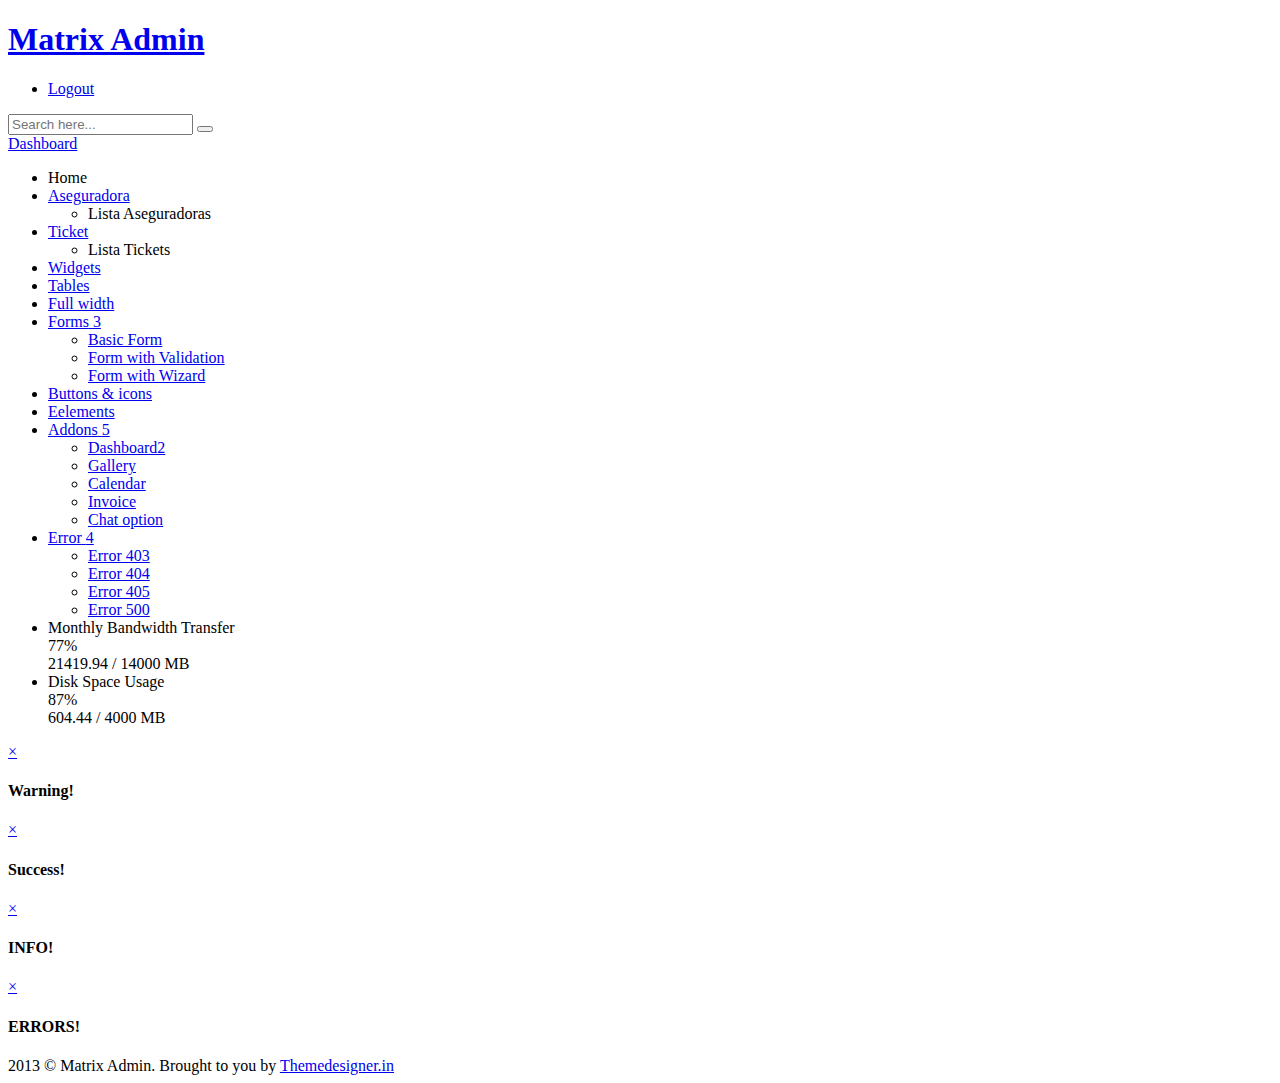
==== commit 999e6764: "avance" ====
--- a/tripleA/src/main/resources/templates/HTML/index.html
+++ b/tripleA/src/main/resources/templates/HTML/index.html
@@ -22,7 +22,11 @@
 	href='http://fonts.googleapis.com/css?family=Open+Sans:400,700,800'
 	rel='stylesheet' type='text/css'>
 	
+	
+	<link rel="stylesheet" href="/css/jQuery/jquery-ui.min.css"
+	th:href="@{/css/jQuery/jquery-ui.min.css}" />
 <script type="text/javascript" th:src="@{/js/jQuery/jQuery-3.3.1.min.js}"></script>
+<script type="text/javascript" th:src="@{/js/jQuery/jquery-ui.min.js}"></script>
 	
 	
 <script type="text/javascript">
@@ -99,16 +103,13 @@
 					class="icon icon-home"></i> <span>Home</span></a></li>
 			<li class="submenu"><a href="#"><i class="icon icon-folder-close"></i> <span>Aseguradora</span></a>
 				<ul>
-					<li><a th:href="@{/aseguradora/listar}"><i class="icon icon-list"></i><span>Lista Aseguradoras</span></a></li>					
+					<li><a th:href="@{/aseguradora/lista}"><i class="icon icon-list"></i><span>Lista Aseguradoras</span></a></li>					
 				</ul>
 			
 			</li>
-			
-			<li class="active"><a th:href="@{/}"><i
-					class="icon icon-home"></i> <span>Home</span></a></li>
 			<li class="submenu"><a href="#"><i class="icon icon-folder-close"></i> <span>Ticket</span></a>
 				<ul>
-					<li><a th:href="@{/ticket/listar}"><i class="icon icon-list"></i><span>Lista Tickets</span></a></li>					
+					<li><a th:href="@{/ticket/lista}"><i class="icon icon-list"></i><span>Lista Tickets</span></a></li>					
 				</ul>
 			
 			</li>
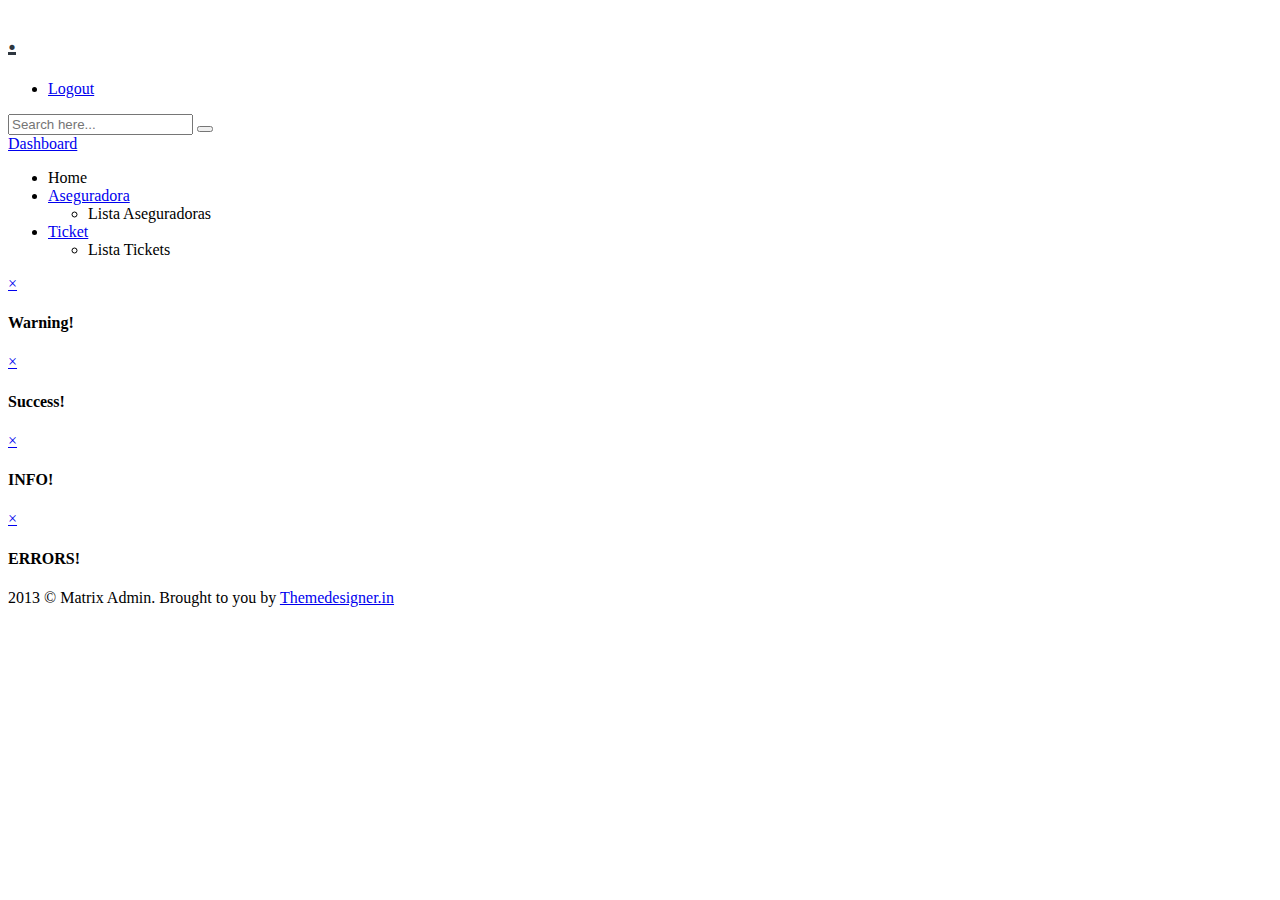
==== commit ba987dd9: "avance 1" ====
--- a/tripleA/src/main/resources/templates/HTML/index.html
+++ b/tripleA/src/main/resources/templates/HTML/index.html
@@ -43,7 +43,7 @@
 	<header th:fragment="header">
 		<div id="header">
 			<h1>
-				<a href="dashboard.html">Matrix Admin</a>
+				<a href="dashboard.html" style="color:#2E363F;">.</a>
 			</h1>
 		</div>
 		<!--close-Header-part-->
@@ -115,51 +115,7 @@
 			</li>
 			
 			
-			<li><a href="widgets.html"><i class="icon icon-inbox"></i> <span>Widgets</span></a>
-			</li>
-			<li><a href="tables.html"><i class="icon icon-th"></i> <span>Tables</span></a></li>
-			<li><a href="grid.html"><i class="icon icon-fullscreen"></i><span>Full width</span></a></li>
-			<li class="submenu"><a href="#"><i class="icon icon-th-list"></i>
-					<span>Forms</span> <span class="label label-important">3</span></a>
-				<ul>
-					<li><a href="form-common.html">Basic Form</a></li>
-					<li><a href="form-validation.html">Form with Validation</a></li>
-					<li><a href="form-wizard.html">Form with Wizard</a></li>
-				</ul></li>
-			<li><a href="buttons.html"><i class="icon icon-tint"></i> <span>Buttons
-						&amp; icons</span></a></li>
-			<li><a href="interface.html"><i class="icon icon-pencil"></i>
-					<span>Eelements</span></a></li>
-			<li class="submenu"><a href="#"><i class="icon icon-file"></i>
-					<span>Addons</span> <span class="label label-important">5</span></a>
-				<ul>
-					<li><a href="index2.html">Dashboard2</a></li>
-					<li><a href="gallery.html">Gallery</a></li>
-					<li><a href="calendar.html">Calendar</a></li>
-					<li><a href="invoice.html">Invoice</a></li>
-					<li><a href="chat.html">Chat option</a></li>
-				</ul></li>
-			<li class="submenu"><a href="#"><i
-					class="icon icon-info-sign"></i> <span>Error</span> <span
-					class="label label-important">4</span></a>
-				<ul>
-					<li><a href="error403.html">Error 403</a></li>
-					<li><a href="error404.html">Error 404</a></li>
-					<li><a href="error405.html">Error 405</a></li>
-					<li><a href="error500.html">Error 500</a></li>
-				</ul></li>
-			<li class="content"><span>Monthly Bandwidth Transfer</span>
-				<div
-					class="progress progress-mini progress-danger active progress-striped">
-					<div style="width: 77%;" class="bar"></div>
-				</div> <span class="percent">77%</span>
-				<div class="stat">21419.94 / 14000 MB</div></li>
-			<li class="content"><span>Disk Space Usage</span>
-				<div class="progress progress-mini active progress-striped">
-					<div style="width: 87%;" class="bar"></div>
-				</div> <span class="percent">87%</span>
-				<div class="stat">604.44 / 4000 MB</div></li>
-		</ul>
+					</ul>
 	</div>
 	<!--sidebar-menu-->
 
